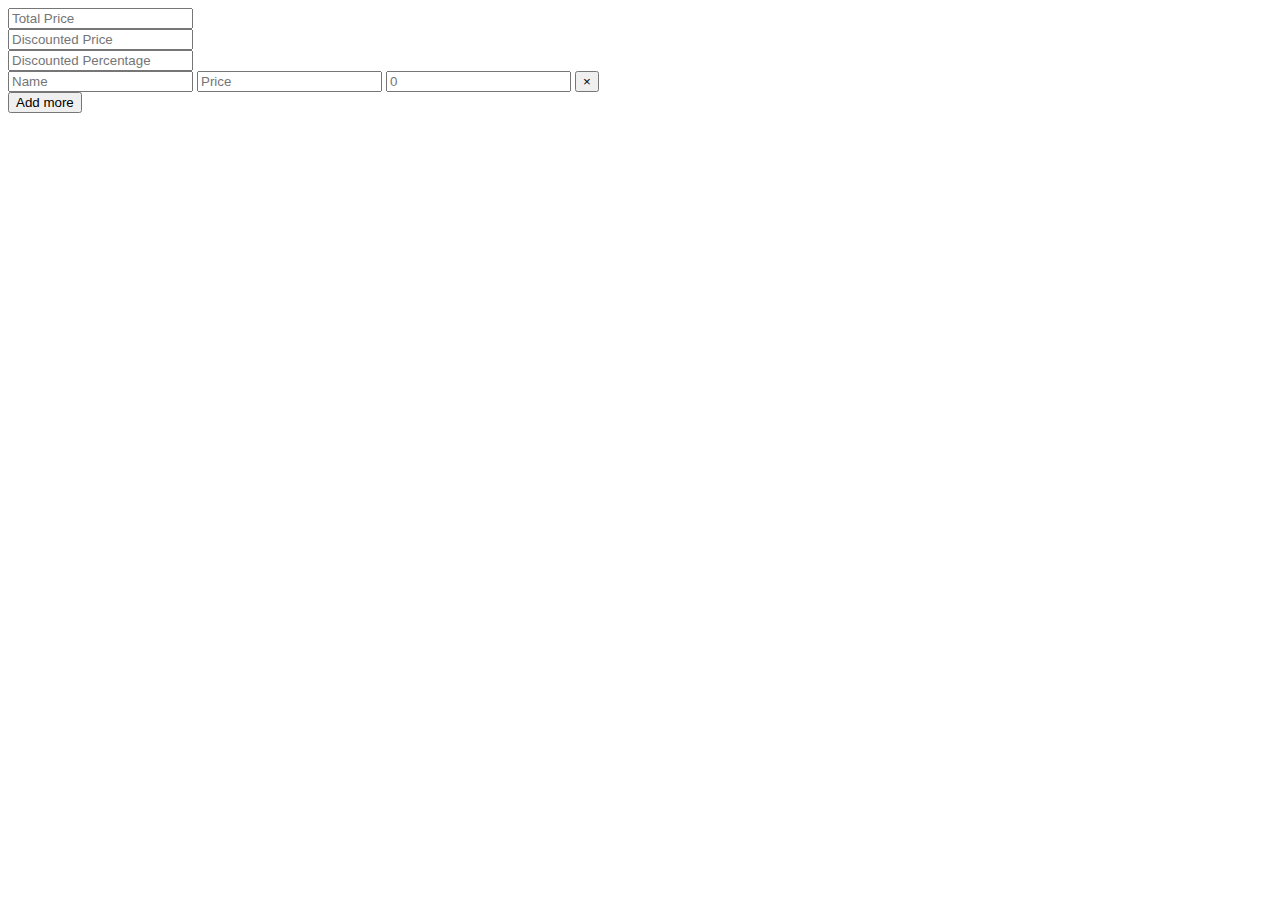
==== calculate.html @ ea8ecfa5 "Create calculate.html" ====
<!DOCTYPE html>

<head>
    <link rel="stylesheet" href="get_discount.css">
    <title>Calculate The Discount</title>
</head>

<body>
    <div class='fullform'>
        <!-- <div>
            <label class="switch">
                <input type="checkbox" checked>
                <span class="slider round"></span>
              </label>
        </div> -->
        <form action="total_calculate" id="price_summary">
            <div>

            </div>

            <div class="form-row">
                <!-- <label for="total_price">Total Price</label> -->
                <input type="text" name="total_price" id="total_price" placeholder="Total Price">
            </div>

            <div class="form-row">
                <!-- <label for="discount_price">Discounted Price</label> -->
                <input type="text" name="discount_price" id="discount_price" placeholder="Discounted Price">
            </div>

            <div class="form-row">
                <!-- <label for="discount_percent">Discounted Percentage</label> -->
                <input type="text" name="discount_percent" id="discount_percent" placeholder="Discounted Percentage">
            </div>
        </form>

        <form action="person" id="person">
            <div class="form-row">
                <input type="text" name="name" id="name" placeholder="Name">
                <input type="text" name="price" id="price" placeholder='Price'>
                <input type="text" name="tobe_paid" id="tobe_paid" placeholder="0">
                <button id="close_button"> 
                <span id="x">&#xd7</span>
            </button>
            </div>
        </form>

        <button id="add">Add more
    </button>
    </div>

</body>

</html>
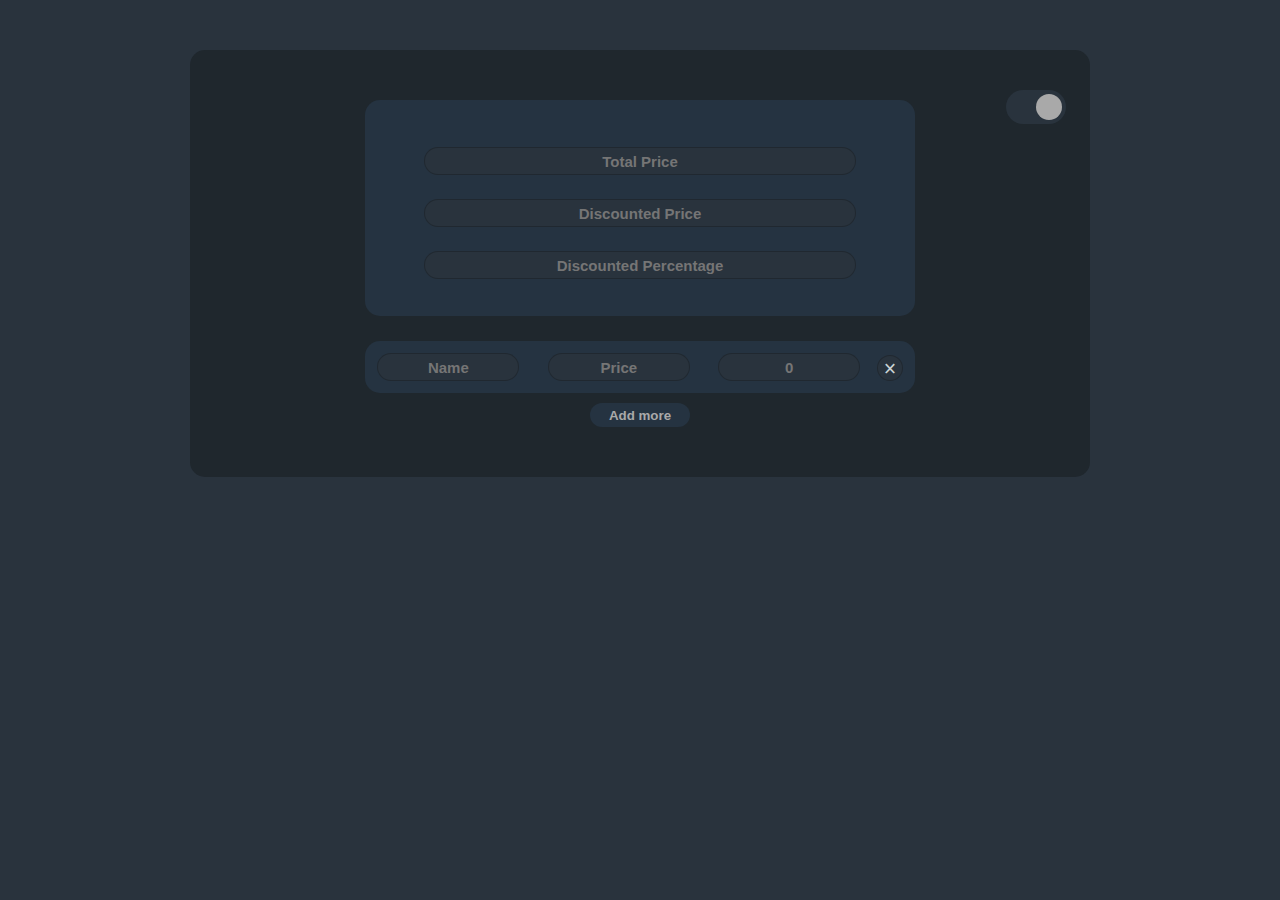
==== commit 27578815: "added toggle" ====
--- a/calculate.html
+++ b/calculate.html
@@ -7,12 +7,14 @@
 
 <body>
     <div class='fullform'>
-        <!-- <div>
+
+        <div class="switch_btn">
             <label class="switch">
                 <input type="checkbox" checked>
                 <span class="slider round"></span>
-              </label>
-        </div> -->
+            </label>
+        </div>
+
         <form action="total_calculate" id="price_summary">
             <div>
 
@@ -51,4 +53,4 @@
 
 </body>
 
-</html>
+</html>--- a/get_discount.css
+++ b/get_discount.css
@@ -0,0 +1,191 @@
+html {
+    background-color: #29333D;
+}
+
+body {
+    font-family: sans-serif;
+    font-size: 16px;
+    color: #F8FFFF
+}
+
+div.fullform {
+    margin: auto;
+    margin-top: 50px;
+    padding-top: 25px;
+    padding-bottom: 50px;
+    width: 900px;
+    background-color: #1F272D;
+    border-radius: 15px;
+}
+
+div {
+    text-align: center;
+}
+
+label {
+    display: block;
+    margin-top: 15px;
+}
+
+form.price_summary {
+    background-color: darkgrey;
+    border: darkmagenta;
+}
+
+form {
+    border-radius: 15px;
+    width: 500px;
+    margin-top: 25px;
+    margin-left: auto;
+    margin-right: auto;
+    font-size: inherit;
+    font-family: inherit;
+    background-color: #253341;
+    padding: 25px;
+    padding-right: 25px;
+}
+
+button {
+    margin-top: 10px;
+}
+
+input {
+    border: 1px solid rgba(0, 0, 0, 0.2);
+    width: 80%;
+    border-radius: 15px;
+    padding-left: 15px;
+    padding-right: 15px;
+    height: 24px;
+    margin: 12px;
+    background-color: #29333D
+}
+
+input::placeholder {
+    text-align: center;
+}
+
+input[type='text'] {
+    text-align: center;
+    color: rgba(248, 255, 255, 0.8);
+    font-size: 15px;
+    font-weight: bold;
+}
+
+form#price_summary {
+    padding-top: 35px
+}
+
+form#person {
+    padding: 0;
+    width: 550px;
+}
+
+input#name,
+input#price,
+input#tobe_paid {
+    background-color: #29333D;
+    width: 20%;
+}
+
+button#close_button {
+    height: 26px;
+    width: 26px;
+    border: 1px solid rgba(0, 0, 0, 0.2);
+    border-radius: 100%;
+    margin-top: 12px;
+    margin-right: 12px;
+    margin-bottom: 12px;
+    vertical-align: middle;
+    background-color: #29333D;
+}
+
+span.close_btn {
+    background: url('asset/close_button.svg') no-repeat left;
+    background-size: contain;
+    cursor: pointer;
+    display: inline-block;
+    height: 24px;
+    width: 24px;
+}
+
+#x {
+    color: rgba(248, 255, 255, 0.8);
+    font-size: 1.6em;
+    text-align: center;
+    padding: initial;
+}
+
+button#add {
+    font-family: inherit;
+    border-radius: 12px;
+    border: none;
+    background-color: #253341;
+    color: darkgrey;
+    display: block;
+    height: 24px;
+    width: 100px;
+    margin-left: auto;
+    margin-right: auto;
+    font-weight: bold;
+}
+
+.switch {
+    position: relative;
+    float: right;
+    margin-right: 24px;
+    display: inline-block;
+    width: 60px;
+    height: 34px;
+}
+
+.switch input {
+    opacity: 0;
+    width: 0;
+    height: 0;
+}
+
+.slider {
+    position: absolute;
+    cursor: pointer;
+    top: 0;
+    left: 0;
+    right: 0;
+    bottom: 0;
+    background-color: white;
+    -webkit-transition: .4s;
+    transition: .4s;
+}
+
+.slider:before {
+    position: absolute;
+    content: "";
+    height: 26px;
+    width: 26px;
+    left: 4px;
+    bottom: 4px;
+    background-color: darkgray;
+    -webkit-transition: .4s;
+    transition: .4s;
+}
+
+.slider.round {
+    border-radius: 34px;
+}
+
+.slider.round:before {
+    border-radius: 50%;
+}
+
+input:checked+.slider {
+    background-color: #29333D;
+}
+
+input:focus+.slider {
+    box-shadow: 0 0 1px #29333D;
+}
+
+input:checked+.slider:before {
+    -webkit-transition: translateX(26px);
+    -ms-transform: translateX(26px);
+    transform: translateX(26px);
+}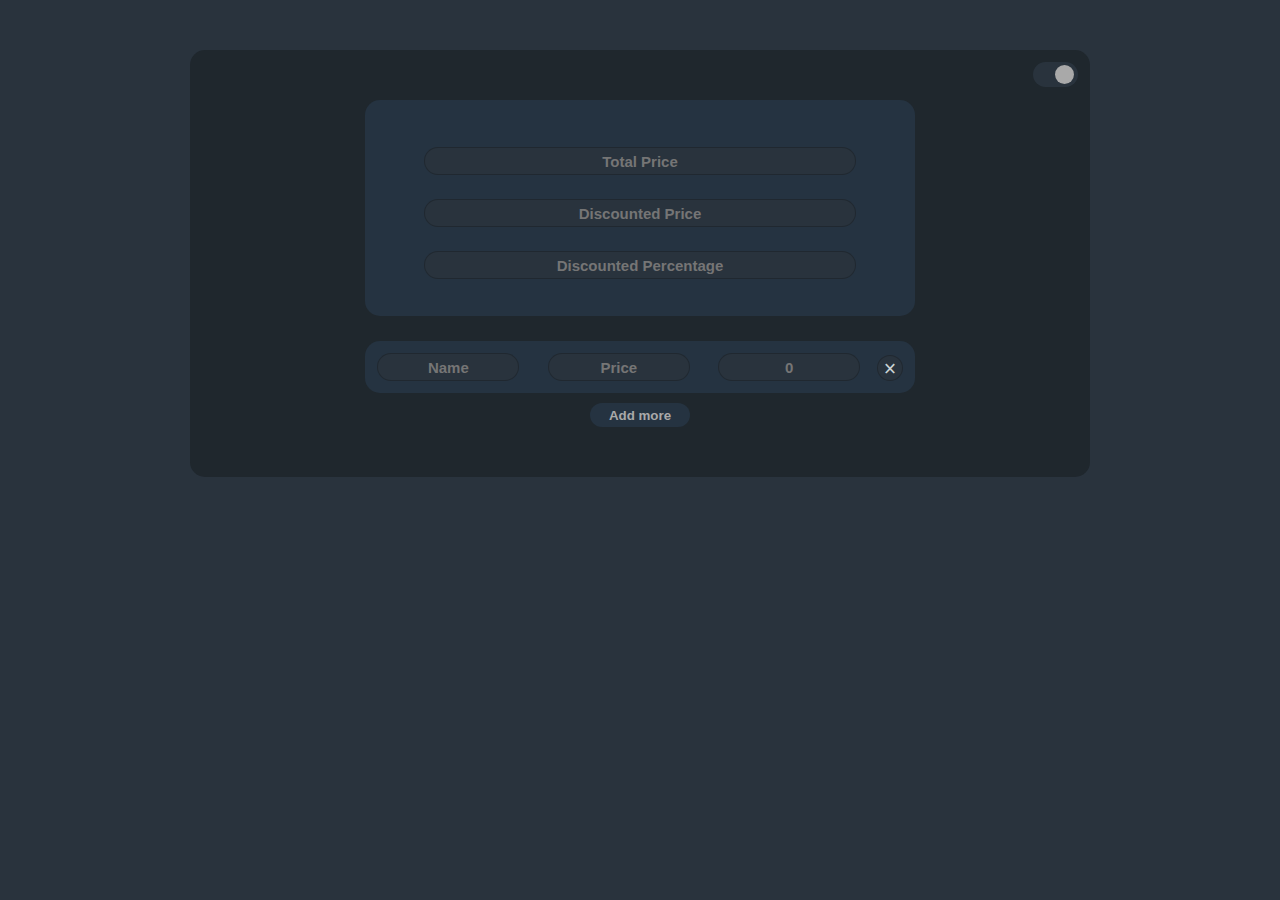
==== commit e97539df: "toggle ayarlandi" ====
--- a/calculate.html
+++ b/calculate.html
@@ -14,39 +14,36 @@
                 <span class="slider round"></span>
             </label>
         </div>
+        <div class='forms'>
+            <form action="total_calculate" id="price_summary">
 
-        <form action="total_calculate" id="price_summary">
-            <div>
+                <div class="form-row">
+                    <!-- <label for="total_price">Total Price</label> -->
+                    <input type="text" name="total_price" id="total_price" placeholder="Total Price">
+                </div>
 
-            </div>
+                <div class="form-row">
+                    <!-- <label for="discount_price">Discounted Price</label> -->
+                    <input type="text" name="discount_price" id="discount_price" placeholder="Discounted Price">
+                </div>
 
-            <div class="form-row">
-                <!-- <label for="total_price">Total Price</label> -->
-                <input type="text" name="total_price" id="total_price" placeholder="Total Price">
-            </div>
+                <div class="form-row">
+                    <!-- <label for="discount_percent">Discounted Percentage</label> -->
+                    <input type="text" name="discount_percent" id="discount_percent" placeholder="Discounted Percentage">
+                </div>
+            </form>
 
-            <div class="form-row">
-                <!-- <label for="discount_price">Discounted Price</label> -->
-                <input type="text" name="discount_price" id="discount_price" placeholder="Discounted Price">
-            </div>
-
-            <div class="form-row">
-                <!-- <label for="discount_percent">Discounted Percentage</label> -->
-                <input type="text" name="discount_percent" id="discount_percent" placeholder="Discounted Percentage">
-            </div>
-        </form>
-
-        <form action="person" id="person">
-            <div class="form-row">
-                <input type="text" name="name" id="name" placeholder="Name">
-                <input type="text" name="price" id="price" placeholder='Price'>
-                <input type="text" name="tobe_paid" id="tobe_paid" placeholder="0">
-                <button id="close_button"> 
+            <form action="person" id="person">
+                <div class="form-row">
+                    <input type="text" name="name" id="name" placeholder="Name">
+                    <input type="text" name="price" id="price" placeholder='Price'>
+                    <input type="text" name="tobe_paid" id="tobe_paid" placeholder="0">
+                    <button id="close_button"> 
                 <span id="x">&#xd7</span>
             </button>
-            </div>
-        </form>
-
+                </div>
+            </form>
+        </div>
         <button id="add">Add more
     </button>
     </div>
--- a/get_discount.css
+++ b/get_discount.css
@@ -11,7 +11,7 @@
 div.fullform {
     margin: auto;
     margin-top: 50px;
-    padding-top: 25px;
+    /* padding-top: 25px; */
     padding-bottom: 50px;
     width: 900px;
     background-color: #1F272D;
@@ -24,7 +24,7 @@
 
 label {
     display: block;
-    margin-top: 15px;
+    margin-top: 12px;
 }
 
 form.price_summary {
@@ -132,10 +132,10 @@
 .switch {
     position: relative;
     float: right;
-    margin-right: 24px;
+    margin-right: 12px;
     display: inline-block;
-    width: 60px;
-    height: 34px;
+    width: 45px;
+    height: 25px;
 }
 
 .switch input {
@@ -159,17 +159,17 @@
 .slider:before {
     position: absolute;
     content: "";
-    height: 26px;
-    width: 26px;
-    left: 4px;
-    bottom: 4px;
+    height: 19px;
+    width: 19px;
+    left: 3px;
+    bottom: 3px;
     background-color: darkgray;
     -webkit-transition: .4s;
     transition: .4s;
 }
 
 .slider.round {
-    border-radius: 34px;
+    border-radius: 25px;
 }
 
 .slider.round:before {
@@ -185,7 +185,11 @@
 }
 
 input:checked+.slider:before {
-    -webkit-transition: translateX(26px);
-    -ms-transform: translateX(26px);
-    transform: translateX(26px);
+    -webkit-transition: translateX(19px);
+    -ms-transform: translateX(19px);
+    transform: translateX(19px);
+}
+
+div.forms {
+    padding-top: 25px
 }